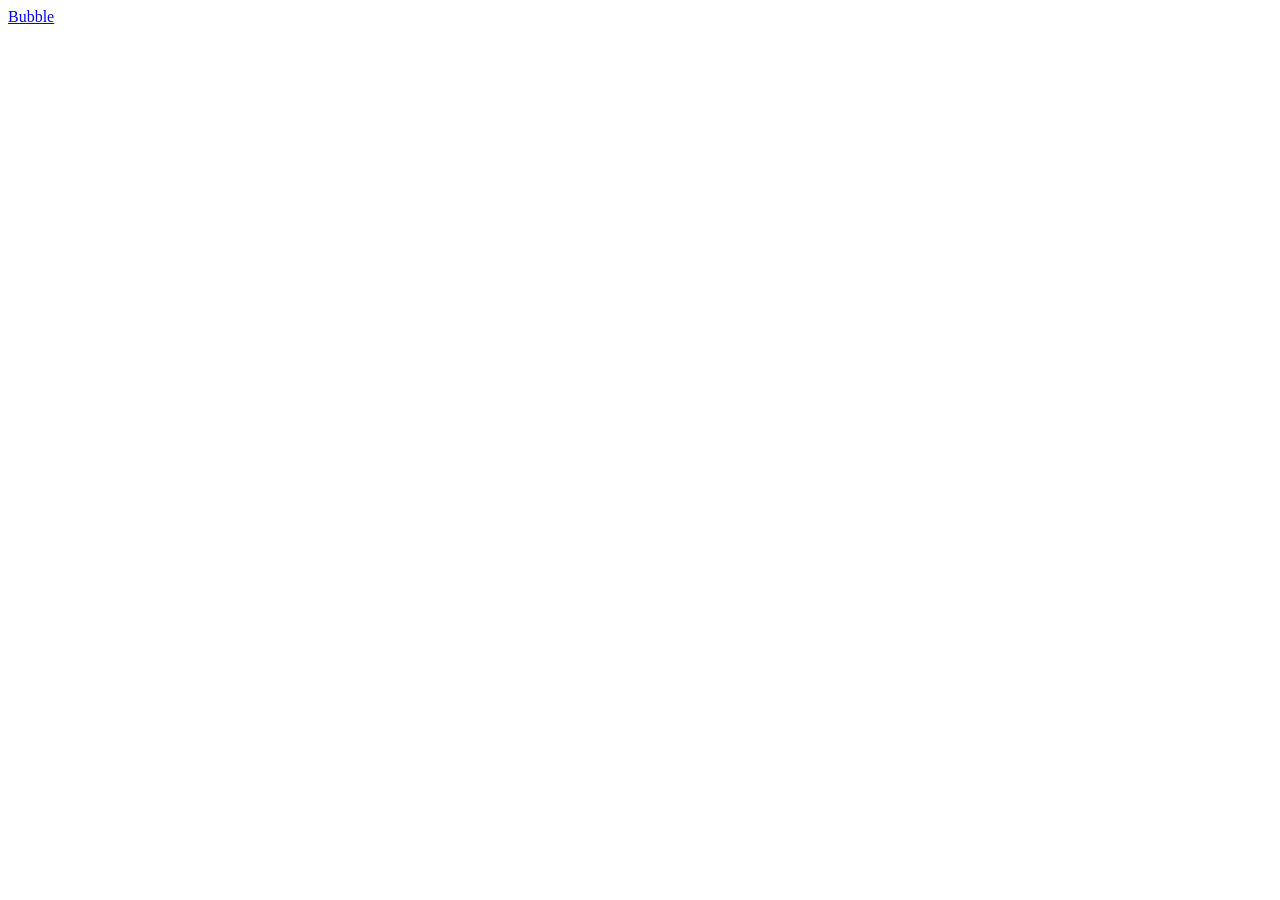
==== index.html @ 14587be9 "new push new" ====
<!DOCTYPE html>
<html lang="en">
<head>
    <meta charset="UTF-8">
    <meta name="viewport" content="width=device-width, initial-scale=1.0">
    <title>Document</title>
</head>
<body>
    <a href="./bubble_game/index.html">Bubble</a>
</body>
</html>
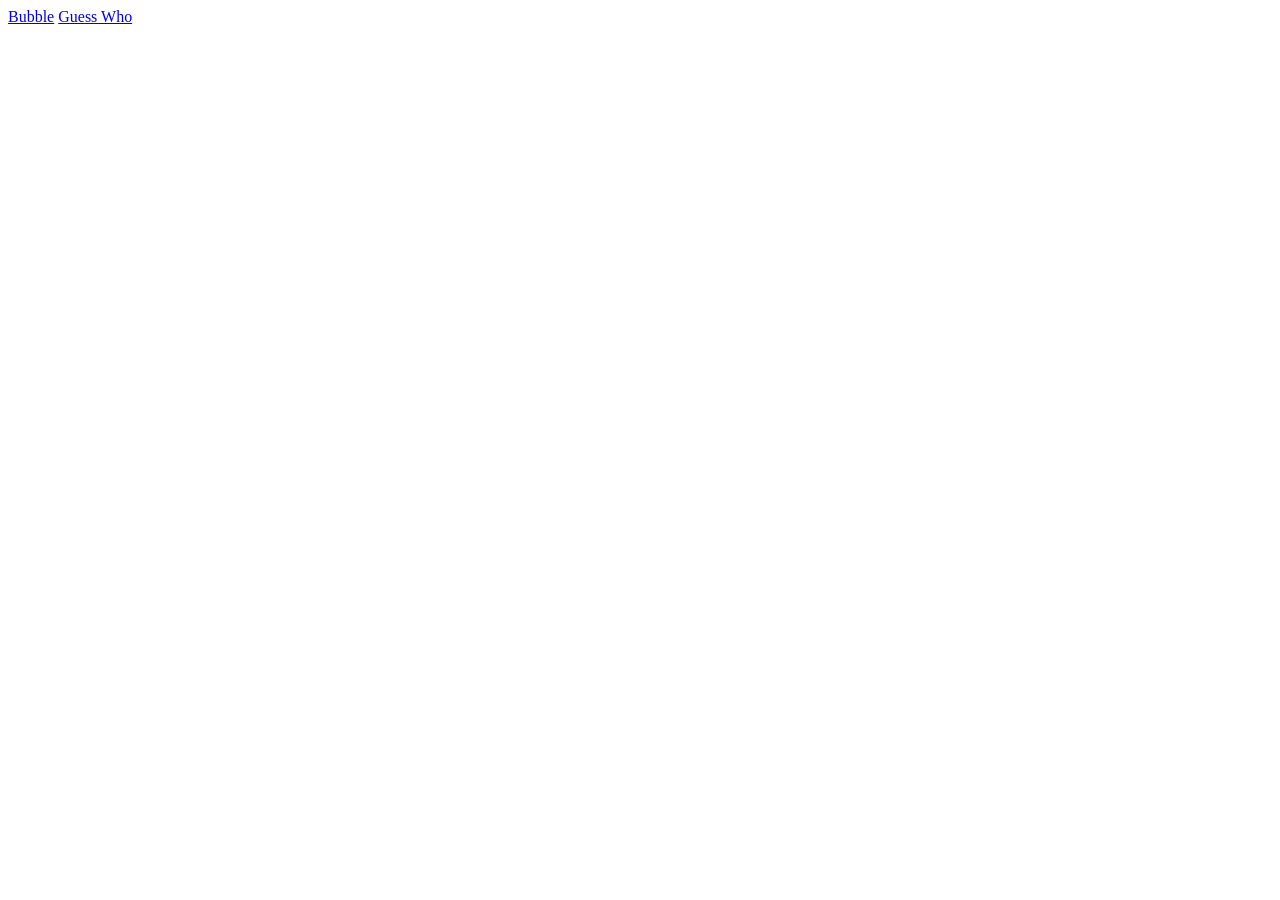
==== commit 0e449a7b: "guess who" ====
--- a/index.html
+++ b/index.html
@@ -7,5 +7,7 @@
 </head>
 <body>
     <a href="./bubble_game/index.html">Bubble</a>
+
+    <a href="./guess who/index.html">Guess Who</a>
 </body>
 </html>
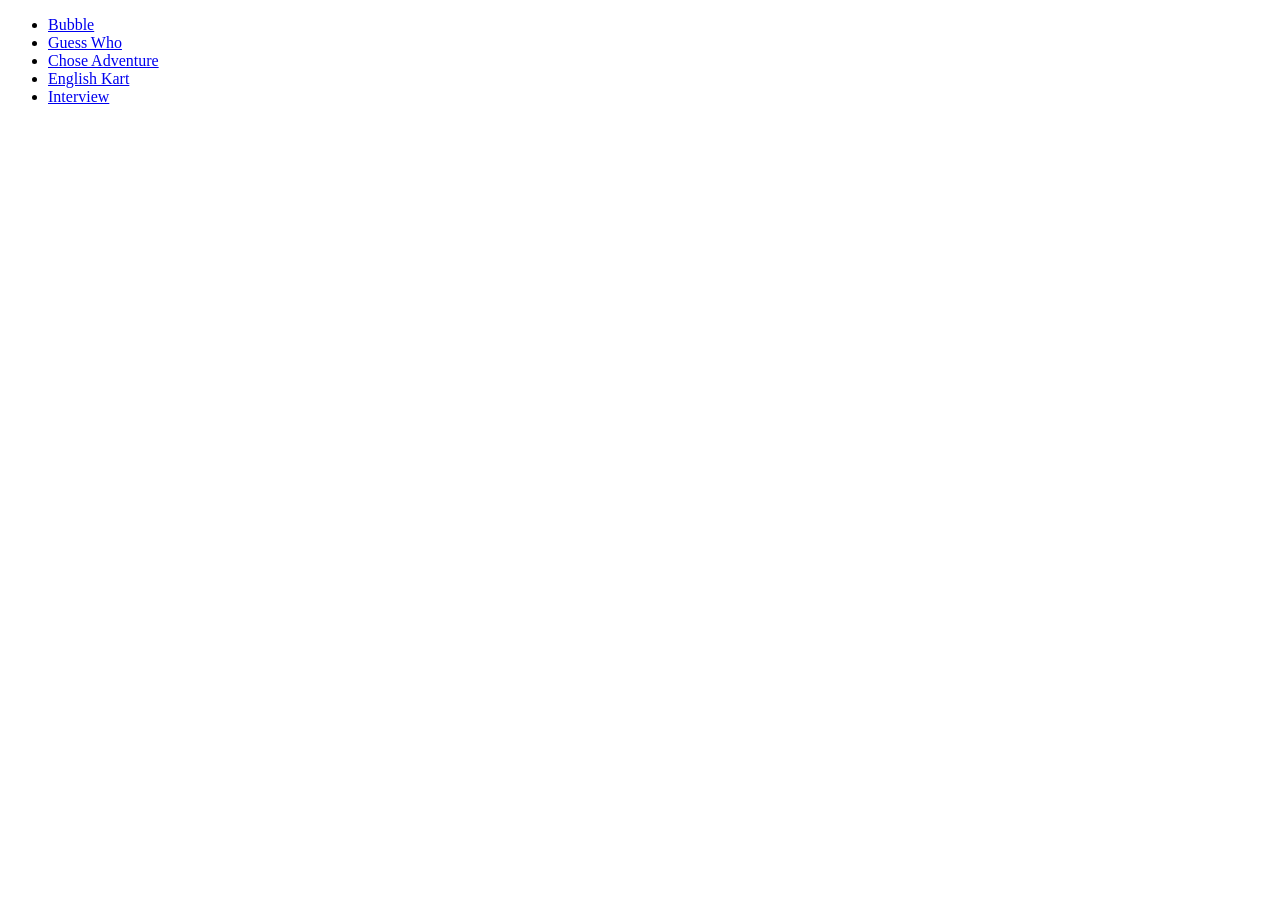
==== commit 15a66515: "intweview" ====
--- a/index.html
+++ b/index.html
@@ -6,8 +6,13 @@
     <title>Document</title>
 </head>
 <body>
-    <a href="./bubble_game/index.html">Bubble</a>
+    <ul>
+        <li><a href="./bubble_game/index.html">Bubble</a></li>
+        <li><a href="./guess who/index.html">Guess Who</a></li>
+        <li><a href="./chose_game/index.html">Chose Adventure</a></li>
+        <li><a href="./english-kart/intex.html">English Kart</a></li>
+        <li><a href="./interview/interview.html">Interview</a></li>
+    </ul>
 
-    <a href="./guess who/index.html">Guess Who</a>
 </body>
 </html>
